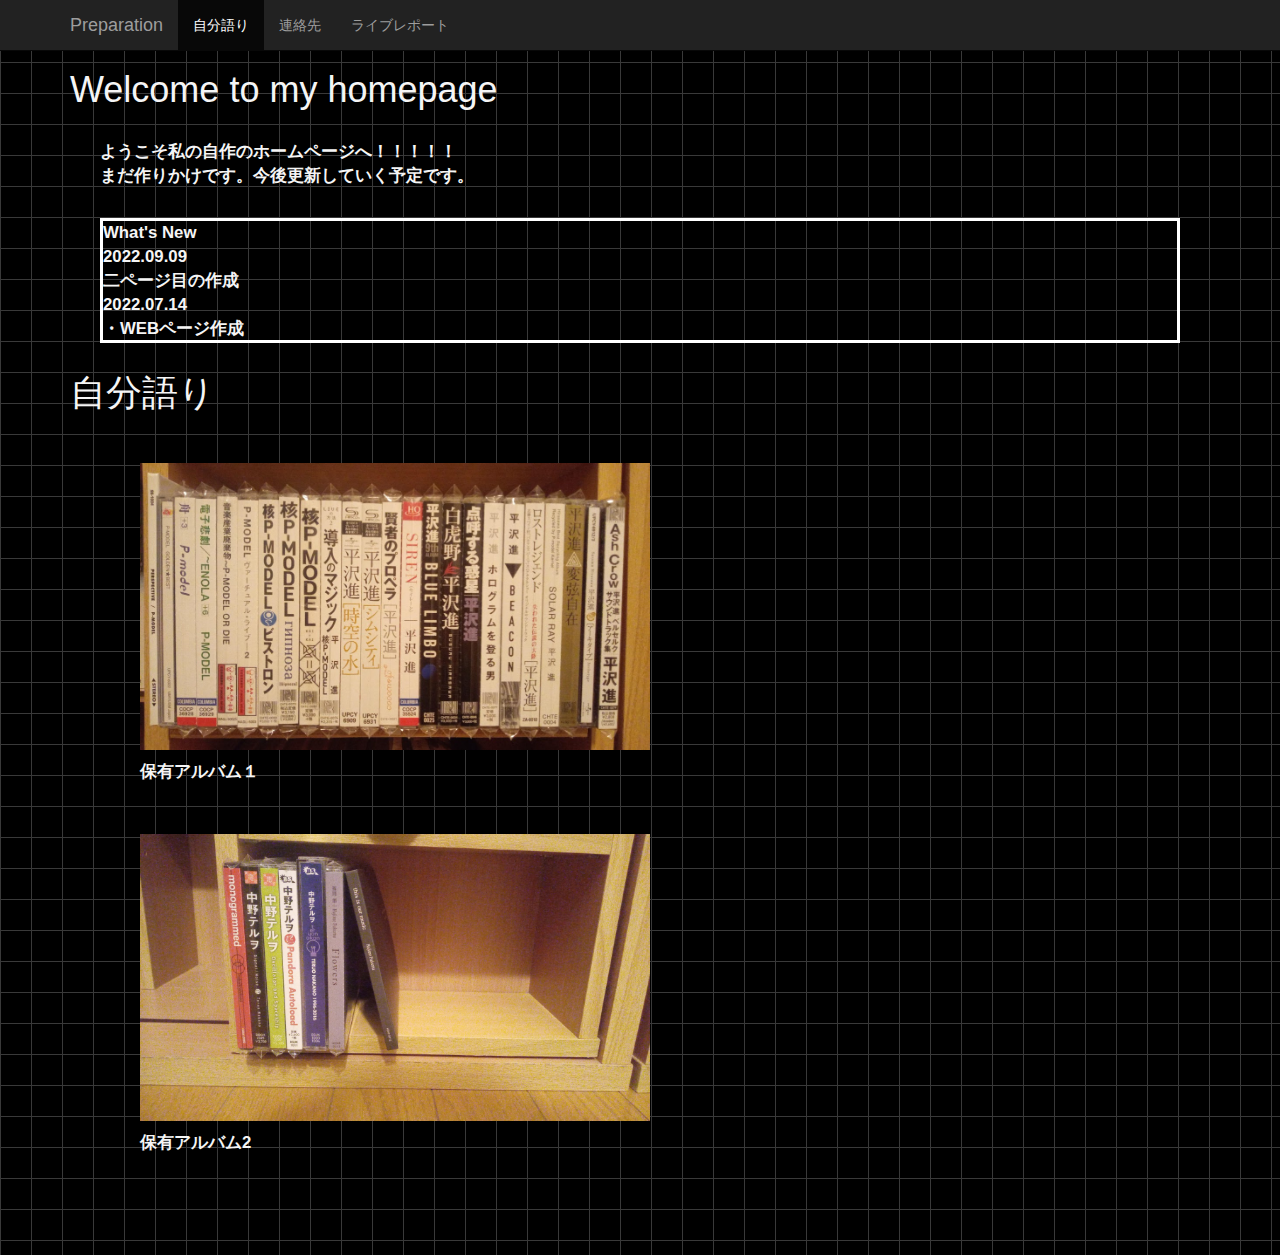
==== index.html @ a3dc823f "Create index.html" ====
<!DOCTYPE html>
<html lang="ja">

<head>
    <meta charset="utf-8">
    <meta http-equiv="X-UA-Compatible" content="IE=edge">
    <meta name="viewport" content="width=device-width, initial-scale=1">
    <meta keyword="Preparation Phase-7">
    <title>Preparation</title>
    <!-- Bootstrap -->
    <link rel="stylesheet" href="https://maxcdn.bootstrapcdn.com/bootstrap/3.3.6/css/bootstrap.min.css">
    <style>
    body {
        padding: 50px;
            color:whitesmoke;
            background-image: url("bg_left.GIF");


<!--
playback timings (ms):
  captures_list: 1935.22
  exclusion.robots: 0.105
  exclusion.robots.policy: 0.096
  cdx.remote: 0.074
  esindex: 0.01
  LoadShardBlock: 49.67 (3)
  PetaboxLoader3.datanode: 78.214 (4)
  CDXLines.iter: 12.786 (3)
  load_resource: 121.572
  PetaboxLoader3.resolve: 23.447
--></body>        
        }
    p   {
        font-weight:bold;
        font-size: 120%;
        margin: 30px;
        
    }
    </style>
</head>

    <body>
        <nav class="navbar navbar-inverse navbar-fixed-top">
            <div class="container">
                <div class="navbar-header">
                    <button type="button" class="navbar-toggle collapsed" data-toggle="collapse" data-target="#navbar" aria-expanded="false" aria-controls="navbar">
                        <span class="sr-only">Toggle navigation</span>
                        <span class="icon-bar"></span>
                        <span class="icon-bar"></span>
                    </button>
                    <a class="navbar-brand" href="#">Preparation</a>
                </div>
                <div id="navbar" class="collapse navbar-collapse">
                    <ul class="nav navbar-nav">
                        <li class="active"><a href="#">自分語り</a></li>
                        <li><a href="#list">連絡先</a></li>
                        <li><a href="#list">ライブレポート</a></li>
                    </ul>
                </div>
            </div>
        </nav>
        <div class="container">
            <div class="starter-template">
                <h1>Welcome to my homepage</h1>
                <p>ようこそ私の自作のホームページへ！！！！！
                    <br>まだ作りかけです。今後更新していく予定です。</p>
                    <p style="border-color:white;border-style:solid;border-width:3px">What's New 
                        <br>2022.09.09
                        <br> 二ページ目の作成
                        <br>2022.07.14
                        <br>・WEBページ作成</p>
                        <h1>自分語り</h1>
                    <div>
                        <p style="padding-left: 20px; margin: 50px;">
                            <img src="20220510_001111.jpg" width="50%"
                            style="margin-bottom: 10px; margin-right: 100px;">
                            <br>保有アルバム１</p>
                            <p style="padding-left: 20px; margin: 50px;">
                                <img src="20220510_001152.jpg" width="50%"
                    style="margin-bottom: 10px; margin-right: 100px;">
                <br>保有アルバム2</p>
            </div>
        </div>
    </div>
    </body>
</html>
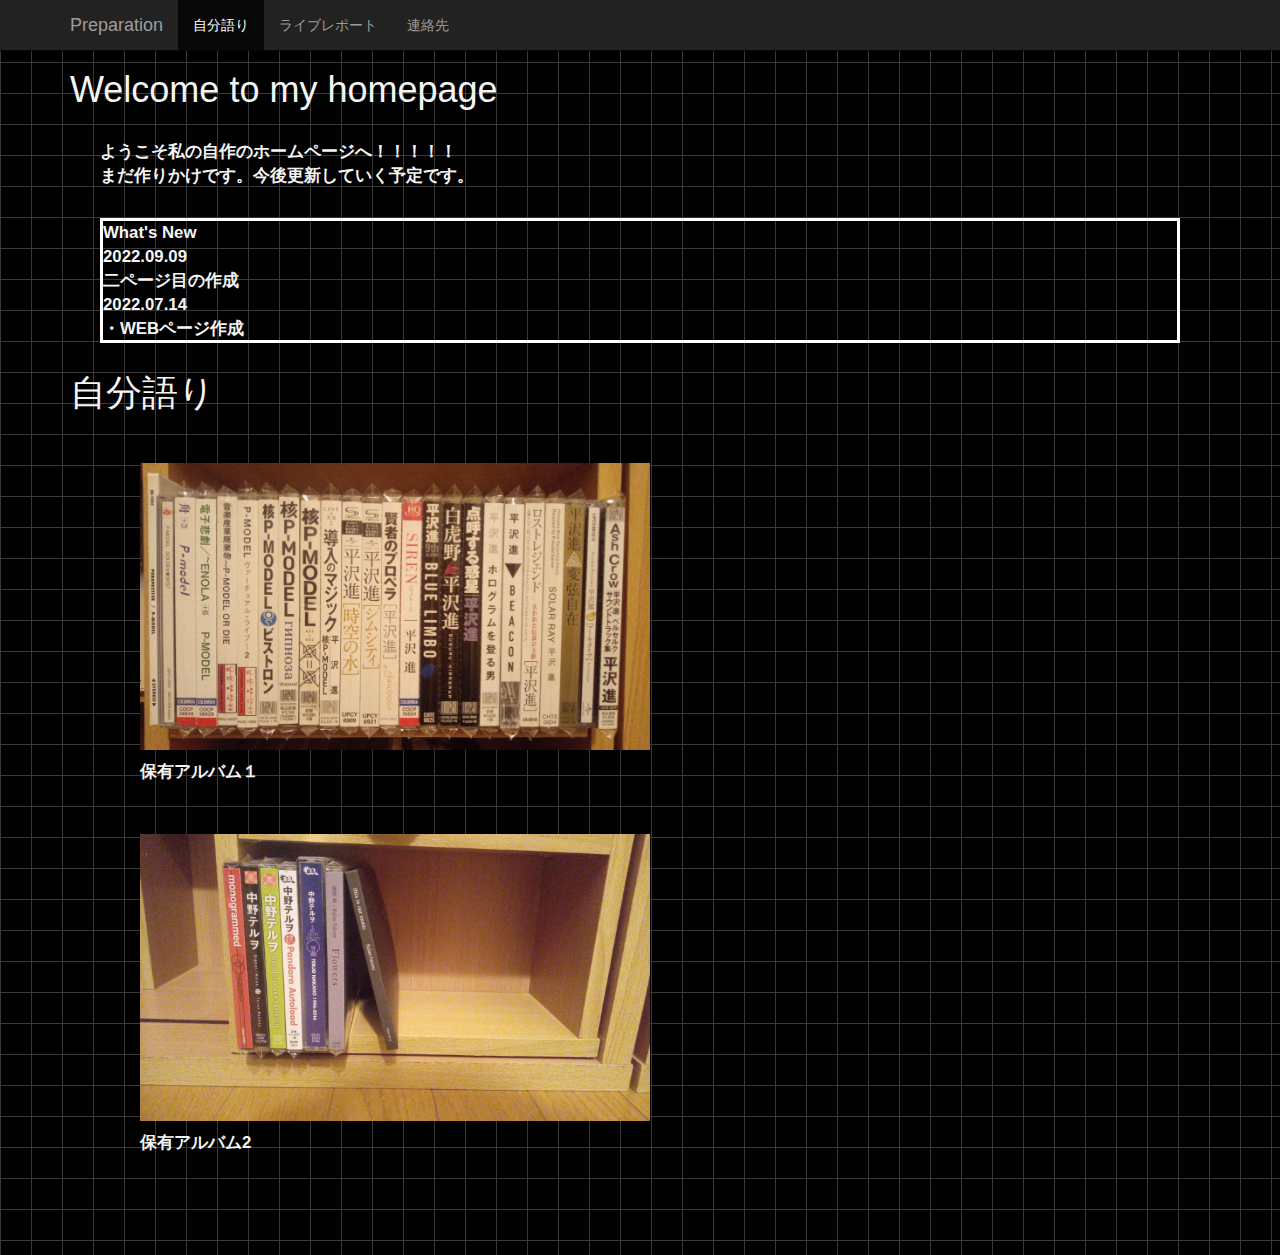
==== commit 7eed26fe: "Update index.html" ====
--- a/index.html
+++ b/index.html
@@ -52,9 +52,9 @@
                 </div>
                 <div id="navbar" class="collapse navbar-collapse">
                     <ul class="nav navbar-nav">
-                        <li class="active"><a href="#">自分語り</a></li>
+                        <li class="active"><a href="https://phonon2555.github.io/pohonn2565/">自分語り</a></li>
+                        <li><a href="krswkrskrs.html">ライブレポート</a></li>
                         <li><a href="#list">連絡先</a></li>
-                        <li><a href="#list">ライブレポート</a></li>
                     </ul>
                 </div>
             </div>
